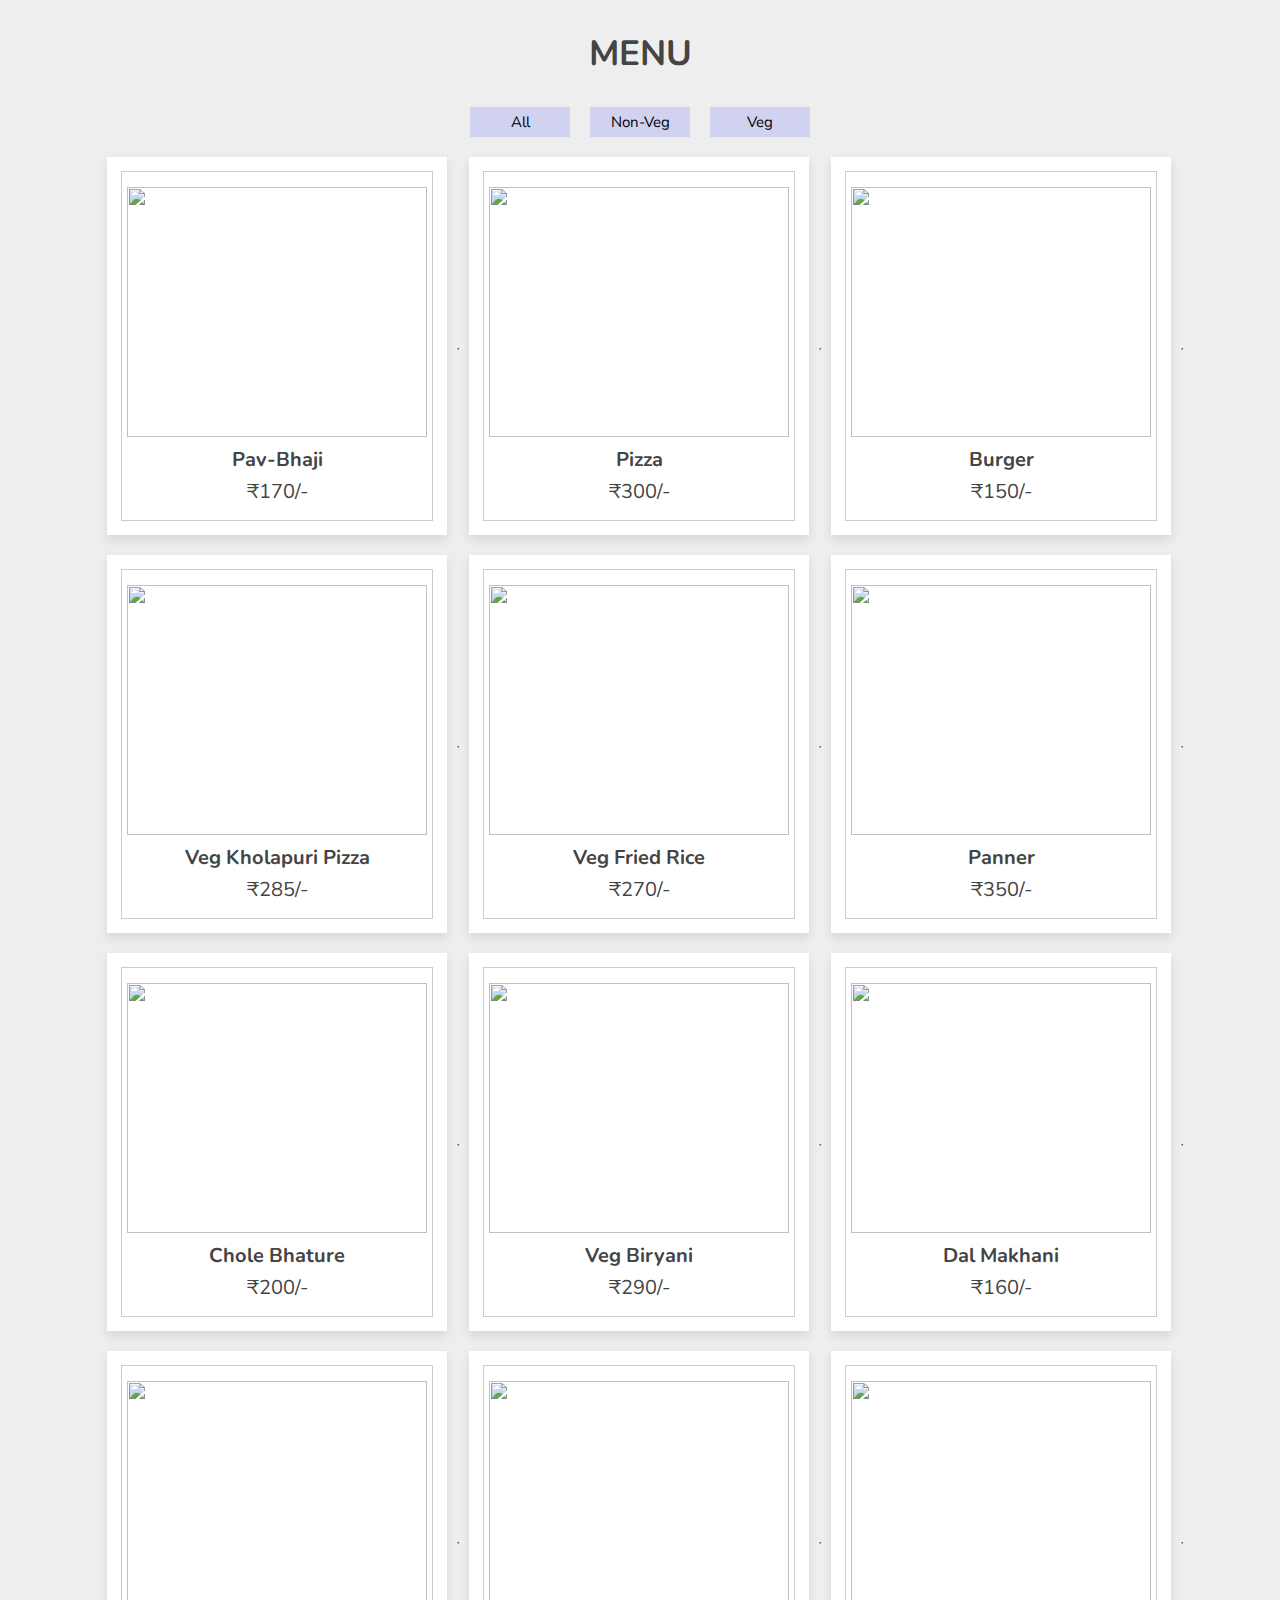
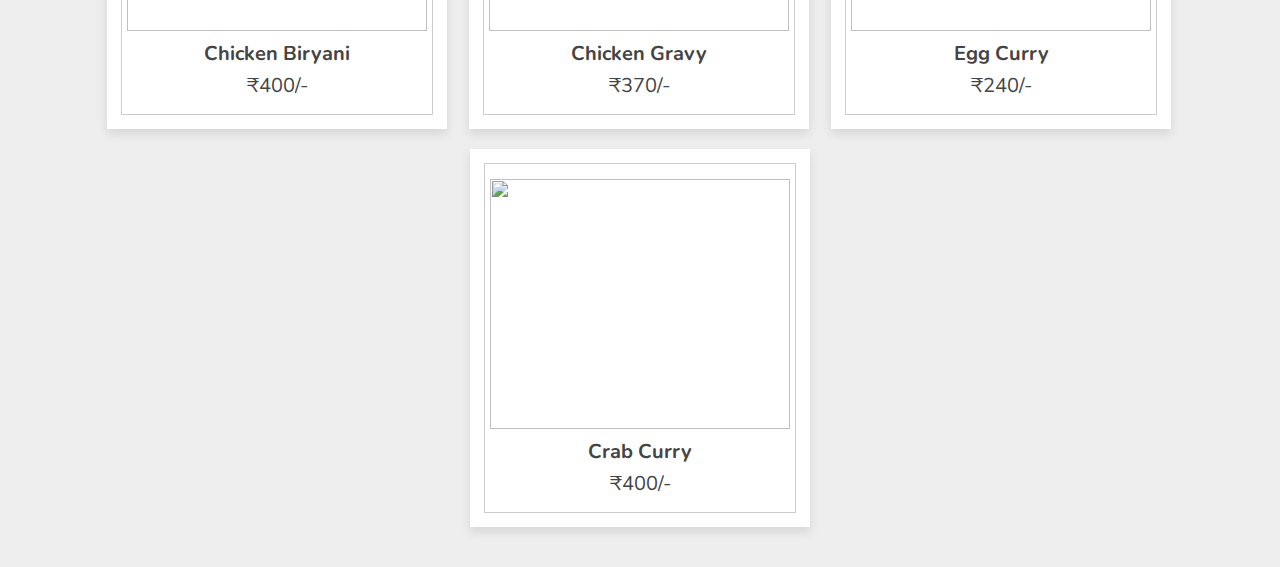
==== index.html @ 0542429f "increment/decrement" ====
<!DOCTYPE html>
<html lang="en">
<head>
   <meta charset="UTF-8">
   <meta http-equiv="X-UA-Compatible" content="IE=edge">
   <meta name="viewport" content="width=device-width, initial-scale=1.0">
   
   <!-- font awesome cdn link  -->
   <link rel="stylesheet" href="https://cdnjs.cloudflare.com/ajax/libs/font-awesome/5.15.4/css/all.min.css">

   <!-- custom css file link  -->
   <link rel="stylesheet" href="css/style.css"> 

   <script src="js/data.js" defer></script>

   <!-- custom js file link  -->
   <script src="js/script.js" defer></script>
</head>
<body>

<div class="container">
   <h3 class="title"> Menu</h3>

   <div class="filter">
      <button id = "ALL">All</button>
      <button id = "Non-Veg">Non-Veg</button>
      <button id = "Veg">Veg</button>
   </div>

   <div class="products-container">
   </div>
</div>
              
<div class="products-preview">
</div>

</body>
</html>
---- css/style.css ----
@import url('https://fonts.googleapis.com/css2?family=Nunito:wght@200;300;400;500;600&display=swap');

*{
   font-family: 'Nunito', sans-serif;
   margin:0; padding:0;
   box-sizing: border-box;
   outline: none; border:none;
   text-decoration: none;
   transition: all .2s linear;
   text-transform: capitalize;
}

html{
   font-size: 62.5%;
   overflow-x: hidden;
}

body{
   background: #eee;
}

.container{
   max-width: 1200px;
   margin:0 auto;
   padding:3rem 2rem;
}

.container .title{
   font-size: 3.5rem;
   color:#444;
   margin-bottom: 3rem;
   text-transform: uppercase;
   text-align: center;
}

.container .products-container{
   display: flex;
   justify-content: center;
   align-items: center;
   flex-wrap: wrap;
}

.container .products-container .product{
   text-align: center;
   padding:3rem 2rem;
   background: #fff;
   box-shadow: 0 .5rem 1rem rgba(0,0,0,.1);
   outline: .1rem solid #ccc;
   outline-offset: -1.5rem;
   cursor: pointer;
   margin: 10px;
   width: 34rem;
   
}

.container .products-container .product:hover{
   outline: .2rem solid #222;
   outline-offset: 0;
}

.container .products-container .product img{
   height: 25rem;
   width: 100%;
}

.container .products-container .product:hover img{
   transform: scale(.9);
}

.container .products-container .product h3{
   padding:.5rem 0;
   font-size: 2rem;
   color:#444;
}

.container .products-container .product:hover h3{
   color:#27ae60;
}

.container .products-container .product .price{
   font-size: 2rem;
   color:#444;
}

.products-preview{
   position: fixed;
   top:0; left:0;
   min-height: 100vh;
   width: 100%;
   background: rgba(0,0,0,.8);
   display: none;
   align-items: center;
   justify-content: center;
}

.products-preview .preview{
   display: none;
   padding:2rem;
   text-align: center;
   background: #fff;
   position: relative;
   margin:2rem;
   width: 40rem;
}

.products-preview .preview.active{
   display: inline-block;

}

.products-preview .preview img{
   height: 27rem;
   width: 100%;

}

.products-preview .preview .fa-times{
   position: absolute;
   top:1rem; right:1.5rem;
   cursor: pointer;
   color:#444;
   font-size: 4rem;
}

.products-preview .preview .fa-times:hover{
   transform: rotate(90deg);
}

.products-preview .preview h3{
   color:#444;
   padding:.5rem 0;
   font-size: 2.5rem;
}

.products-preview .preview .stars{
   padding:1rem 0;
   font-size: 1.7rem;
}

.products-preview .preview .stars i{
   color:#27ae60;
}

.products-preview .preview .stars span{
   color:#999;
}

.products-preview .preview p{
   line-height: 1.5;
   padding:1rem 0;
   font-size: 1.6rem;
   color:#777;
}

.products-preview .preview .price{
   padding:1rem 0;
   font-size: 2.5rem;
   color:#27ae60;
}

.products-preview .preview .buttons{
   display: flex;
   gap:1.5rem;
   flex-wrap: wrap;
   margin-top: 1rem;
}

.products-preview .preview .buttons a{
   flex:1 1 16rem;
   padding:1rem;
   font-size: 1.8rem;
   color:#444;
   border:.1rem solid #444;
}

.products-preview .preview .buttons a.cart{
   background: #444;
   color:#fff;
}

.products-preview .preview .buttons a.cart:hover{
   background: #111;
}

.products-preview .preview .buttons a.buy:hover{
   background: #444;
   color:#fff;
}

.filter{
   justify-content: center;
    display: flex;
    align-items: center;
    width: 100%;
    margin-bottom: 1rem;
}
.filter button{
   margin: 0px 10px;
   padding: 5px 10px;
   background-color: #0000ff1f;
   font-size: 1.5rem;
   min-width: 100px;
}
.filter button:hover{
   box-shadow: 0px 0px 1px 1px blue;
}
.filter button:active{
   background-color: rgb(136, 136, 255);
}
.cart{
   background: #444;
   color: #fff;
   flex: 1 1 16rem;
   padding: 1rem;
   font-size: 1.8rem;
   border: 0.1rem solid #444;
  }
@media (max-width:991px){

   html{
      font-size: 55%;
   }

}

@media (max-width:768px){

   .products-preview .preview img{
      height: 25rem;
   }

}

@media (max-width:450px){

   html{
      font-size: 50%;
   }

}
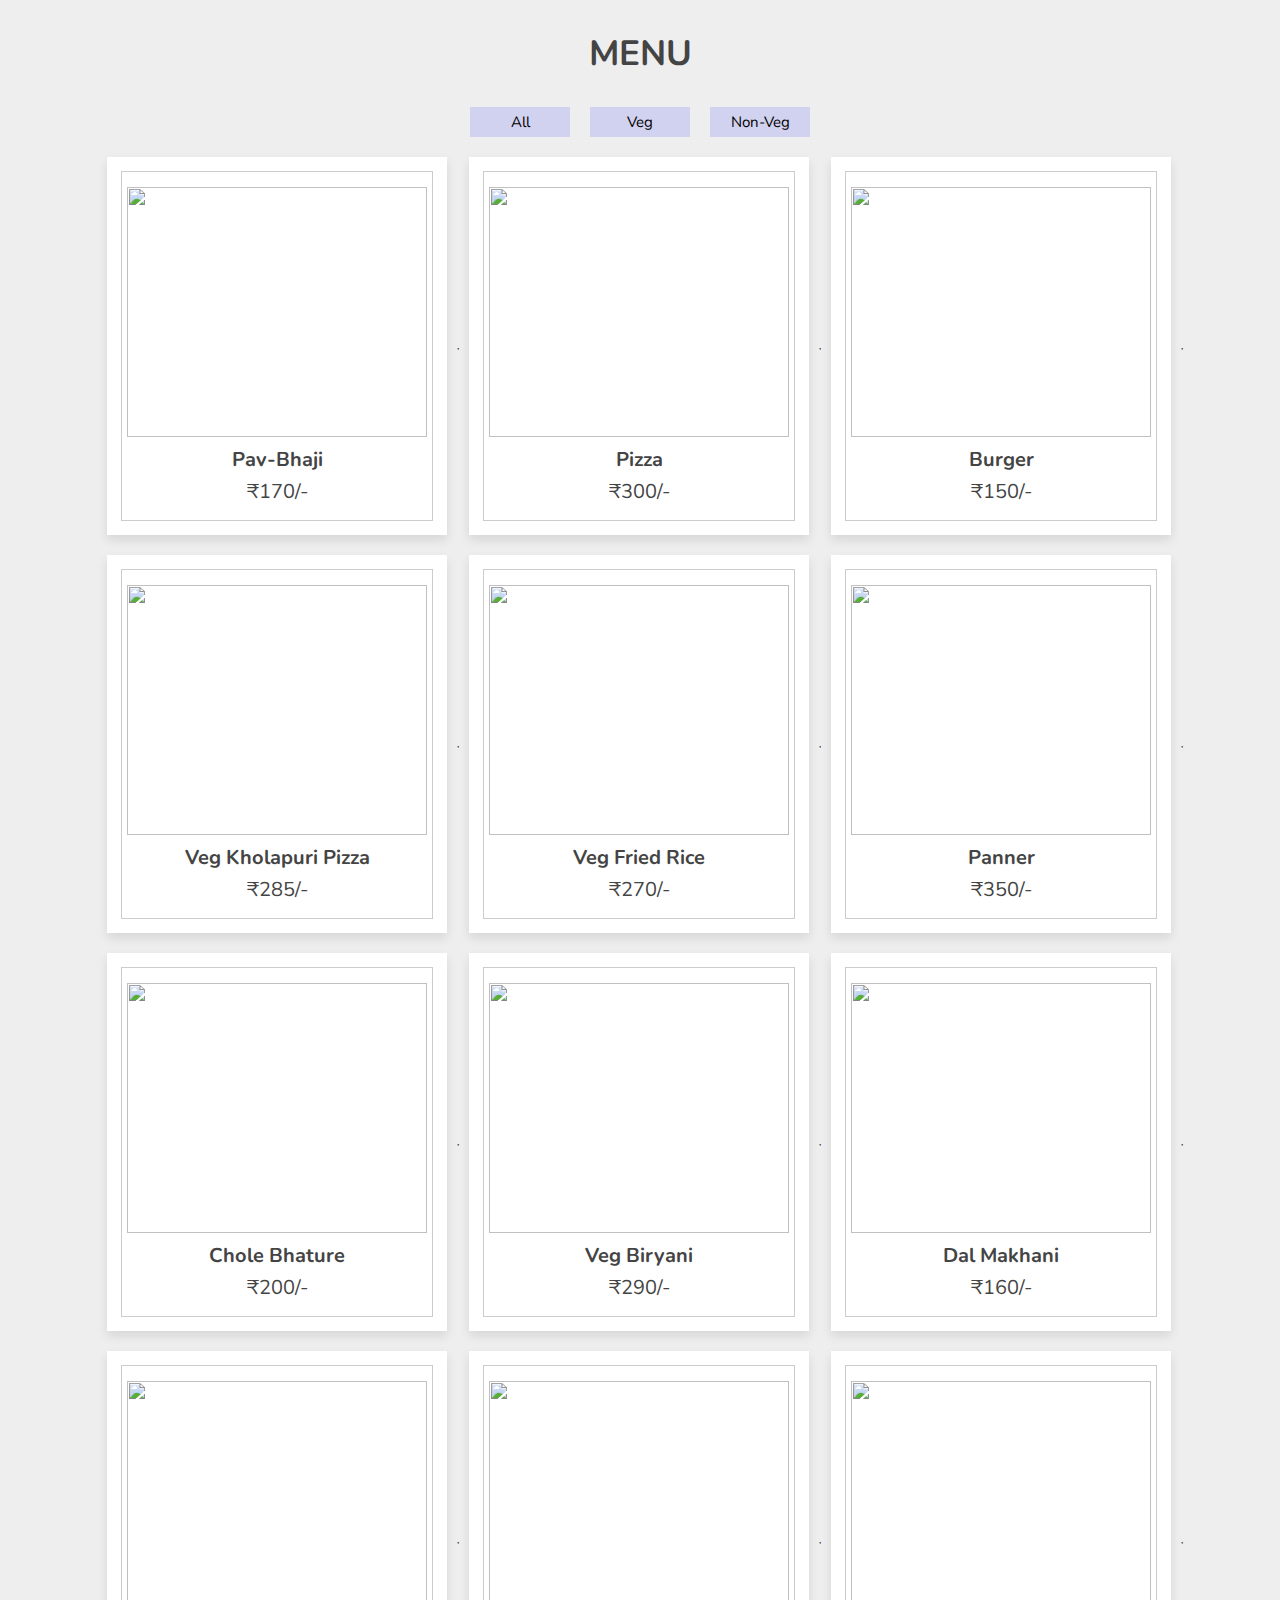
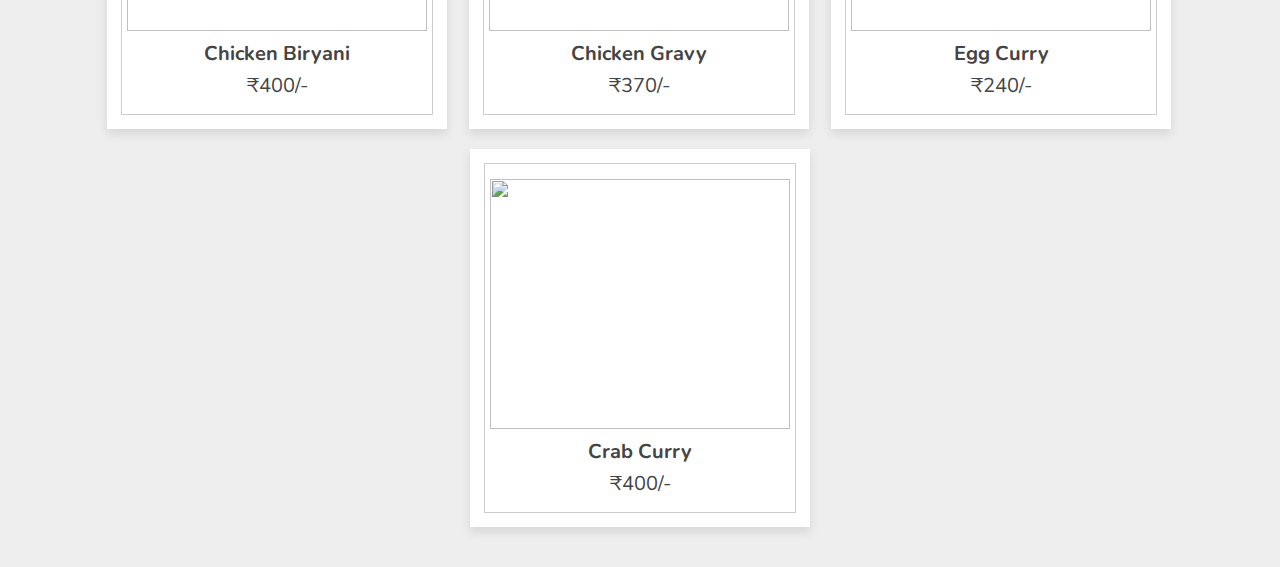
==== commit b2283bdb: "changed nonveg 2nd to veg 1st" ====
--- a/index.html
+++ b/index.html
@@ -23,8 +23,9 @@
 
    <div class="filter">
       <button id = "ALL">All</button>
+      <button id = "Veg">Veg</button>
       <button id = "Non-Veg">Non-Veg</button>
-      <button id = "Veg">Veg</button>
+     
    </div>
 
    <div class="products-container">
